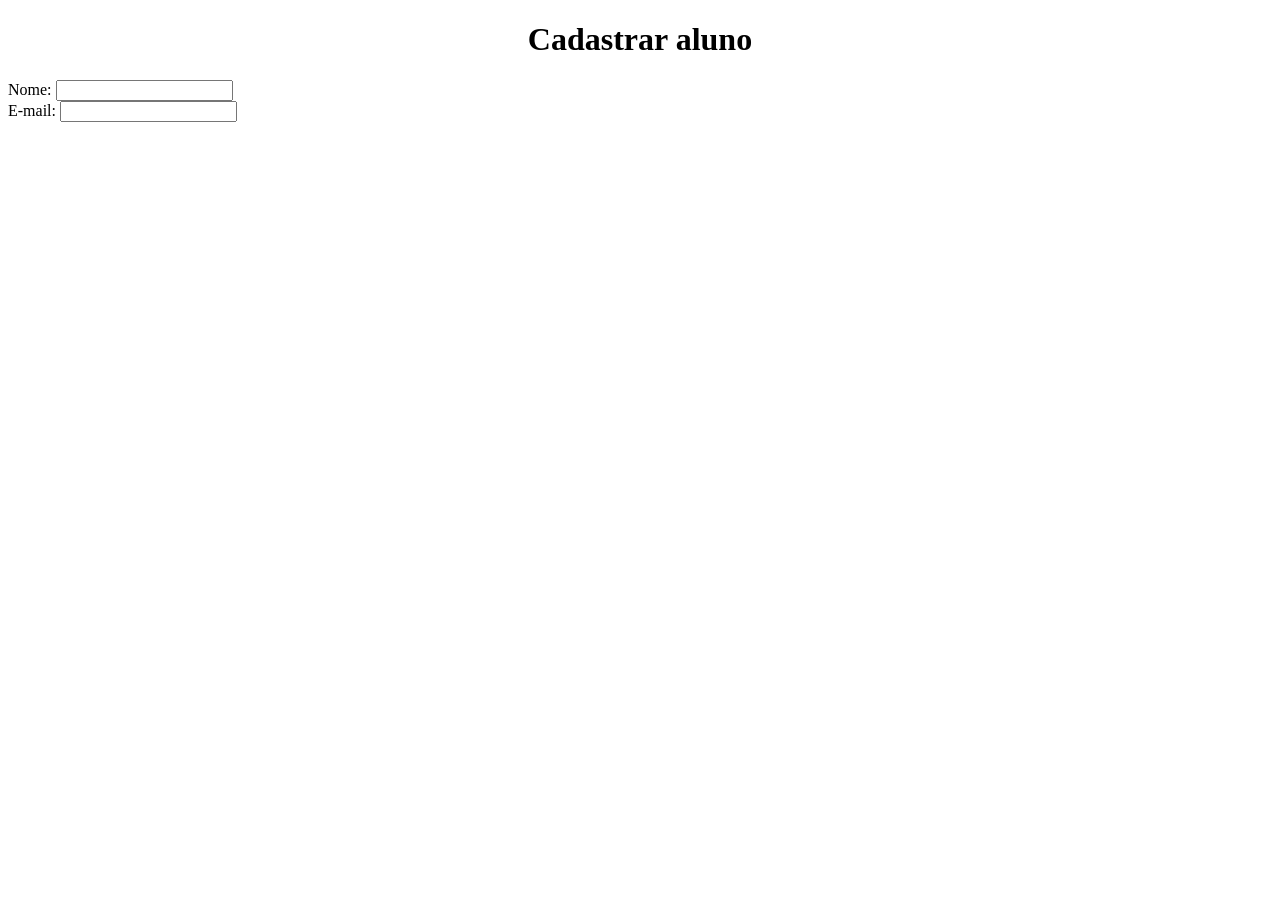
==== src/main/resources/templates/aluno/formularioAluno.html @ 109f8c7d "Criação do repository, controller e service" ====
<!DOCTYPE html>
<html lang="pt-br">
<head>
    <meta charset="UTF-8">
    <meta name="viewport" content="width=device-width, initial-scale=1.0">
    <title>Formulário de alunos</title>
</head>
<body>
    <h1 style="text-align: center;">Cadastrar aluno</h1>

    <form th:action="@{/alunos/salvar}" method="post" th:object="${aluno}">
        
        <input type="hidden" th:field="*{idAluno}">
        
        <label>Nome:</label>
        <input type="text" th:field="*{nomeAluno}">
        <br />

        <label>E-mail:</label>
        <input type="text" th:field="*{emailAluno}">
        <br />


    </form>
    
</body>
</html>
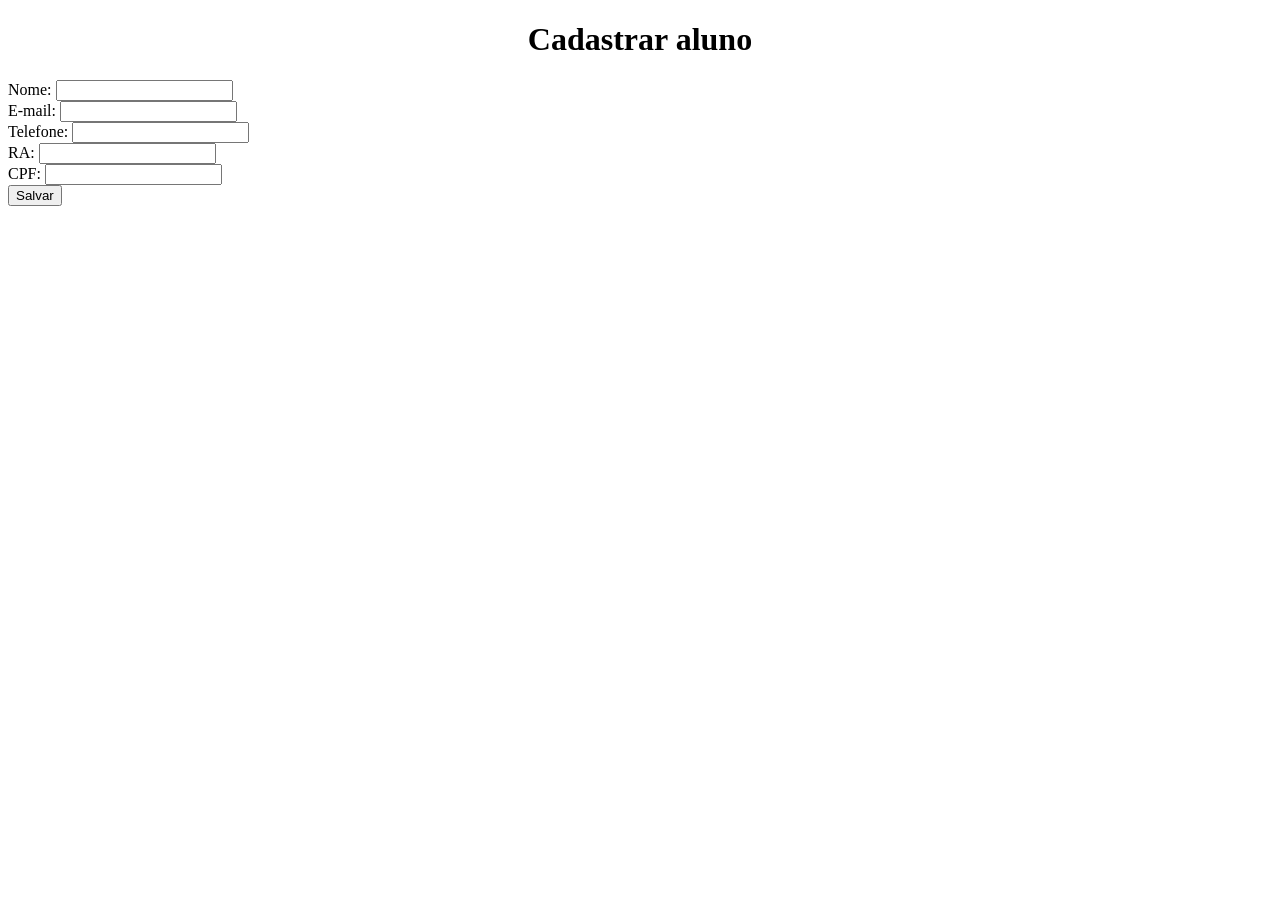
==== commit d4253eef: "Criação do frontend, index e Listar Alunos" ====
--- a/src/main/resources/templates/aluno/formularioAluno.html
+++ b/src/main/resources/templates/aluno/formularioAluno.html
@@ -10,16 +10,28 @@
 
     <form th:action="@{/alunos/salvar}" method="post" th:object="${aluno}">
         
-        <input type="hidden" th:field="*{idAluno}">
+        <input type="hidden" th:field="*{idAluno}"/>
         
         <label>Nome:</label>
-        <input type="text" th:field="*{nomeAluno}">
+        <input type="text" th:field="*{nomeAluno}"/>
         <br />
 
         <label>E-mail:</label>
-        <input type="text" th:field="*{emailAluno}">
+        <input type="text" th:field="*{emailAluno}"/>
         <br />
 
+        <label>Telefone:</label>
+        <input type="text" th:field="*{telefoneAluno}"/>
+        <br />
+
+        <label>RA:</label>
+        <input type="text" th:field="*{raAluno}"/>
+        <br />
+
+        <label>CPF:</label>
+        <input type="text" th:field="*{cpfAluno}"/>
+        <br />
+        <input type="submit" value="Salvar"/> 
 
     </form>
     
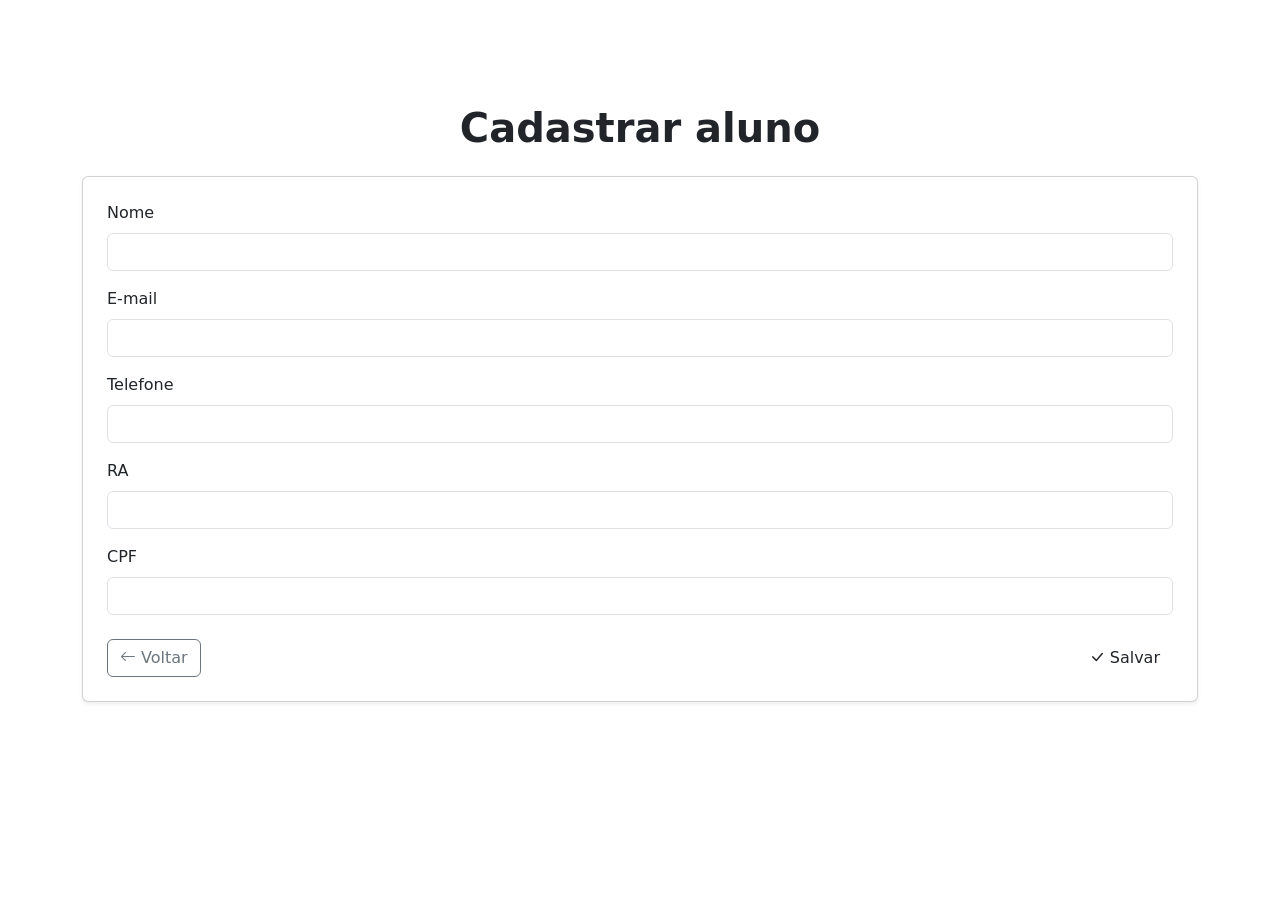
==== commit c77d8c19: "Customização dos arquivos em HTML" ====
--- a/src/main/resources/templates/aluno/formularioAluno.html
+++ b/src/main/resources/templates/aluno/formularioAluno.html
@@ -4,36 +4,83 @@
     <meta charset="UTF-8">
     <meta name="viewport" content="width=device-width, initial-scale=1.0">
     <title>Formulário de alunos</title>
+
+    <link href="https://cdn.jsdelivr.net/npm/bootstrap@5.3.3/dist/css/bootstrap.min.css" rel="stylesheet">
+    <link href="https://cdn.jsdelivr.net/npm/bootstrap-icons@1.11.3/font/bootstrap-icons.min.css" rel="stylesheet">
+    <link href="https://fonts.googleapis.com/css2?family=Poppins:wght@600;700&display=swap" rel="stylesheet">
+    <link href="/css/custom.css" rel="stylesheet">
 </head>
 <body>
-    <h1 style="text-align: center;">Cadastrar aluno</h1>
 
-    <form th:action="@{/alunos/salvar}" method="post" th:object="${aluno}">
-        
-        <input type="hidden" th:field="*{idAluno}"/>
-        
-        <label>Nome:</label>
-        <input type="text" th:field="*{nomeAluno}"/>
-        <br />
+    <nav class="navbar navbar-expand-lg navbar-dark navbar-etec">
+        <div class="container">
+            <a class="navbar-brand" href="/">EtecFer</a>
+            <button class="navbar-toggler" type="button" data-bs-toggle="collapse" data-bs-target="#navbarNav">
+                <span class="navbar-toggler-icon"></span>
+            </button>
+            <div class="collapse navbar-collapse" id="navbarNav">
+                <ul class="navbar-nav ms-auto">
+                    <li class="nav-item"><a class="nav-link active" href="/alunos/listar">Alunos</a></li>
+                    <li class="nav-item"><a class="nav-link" href="/cursos/listar">Cursos</a></li>
+                    <li class="nav-item"><a class="nav-link" href="/professores/listar">Professores</a></li>
+                    <li class="nav-item"><a class="nav-link" href="/disciplinas/listar">Disciplinas</a></li>
+                </ul>
+            </div>
+        </div>
+    </nav>
 
-        <label>E-mail:</label>
-        <input type="text" th:field="*{emailAluno}"/>
-        <br />
+    <main class="container my-5">
 
-        <label>Telefone:</label>
-        <input type="text" th:field="*{telefoneAluno}"/>
-        <br />
+        <h1 class="text-center fw-bold mb-4">Cadastrar aluno</h1>
 
-        <label>RA:</label>
-        <input type="text" th:field="*{raAluno}"/>
-        <br />
+        <div class="card card-form shadow-sm">
+            <div class="card-body p-4">
 
-        <label>CPF:</label>
-        <input type="text" th:field="*{cpfAluno}"/>
-        <br />
-        <input type="submit" value="Salvar"/> 
+                <form th:action="@{/alunos/salvar}" method="post" th:object="${aluno}">
 
-    </form>
-    
+                    <input type="hidden" th:field="*{idAluno}"/>
+
+                    <div class="mb-3">
+                        <label class="form-label">Nome</label>
+                        <input type="text" class="form-control" th:field="*{nomeAluno}"/>
+                    </div>
+
+                    <div class="mb-3">
+                        <label class="form-label">E-mail</label>
+                        <input type="text" class="form-control" th:field="*{emailAluno}"/>
+                    </div>
+
+                    <div class="mb-3">
+                        <label class="form-label">Telefone</label>
+                        <input type="text" class="form-control" th:field="*{telefoneAluno}"/>
+                    </div>
+
+                    <div class="mb-3">
+                        <label class="form-label">RA</label>
+                        <input type="text" class="form-control" th:field="*{raAluno}"/>
+                    </div>
+
+                    <div class="mb-4">
+                        <label class="form-label">CPF</label>
+                        <input type="text" class="form-control" th:field="*{cpfAluno}"/>
+                    </div>
+
+                    <div class="d-flex justify-content-between">
+                        <a href="/alunos/listar" class="btn btn-outline-secondary">
+                            <i class="bi bi-arrow-left"></i> Voltar
+                        </a>
+                        <button type="submit" class="btn btn-etec">
+                            <i class="bi bi-check-lg"></i> Salvar
+                        </button>
+                    </div>
+
+                </form>
+
+            </div>
+        </div>
+
+    </main>
+
+    <script src="https://cdn.jsdelivr.net/npm/bootstrap@5.3.3/dist/js/bootstrap.bundle.min.js"></script>
 </body>
 </html>
